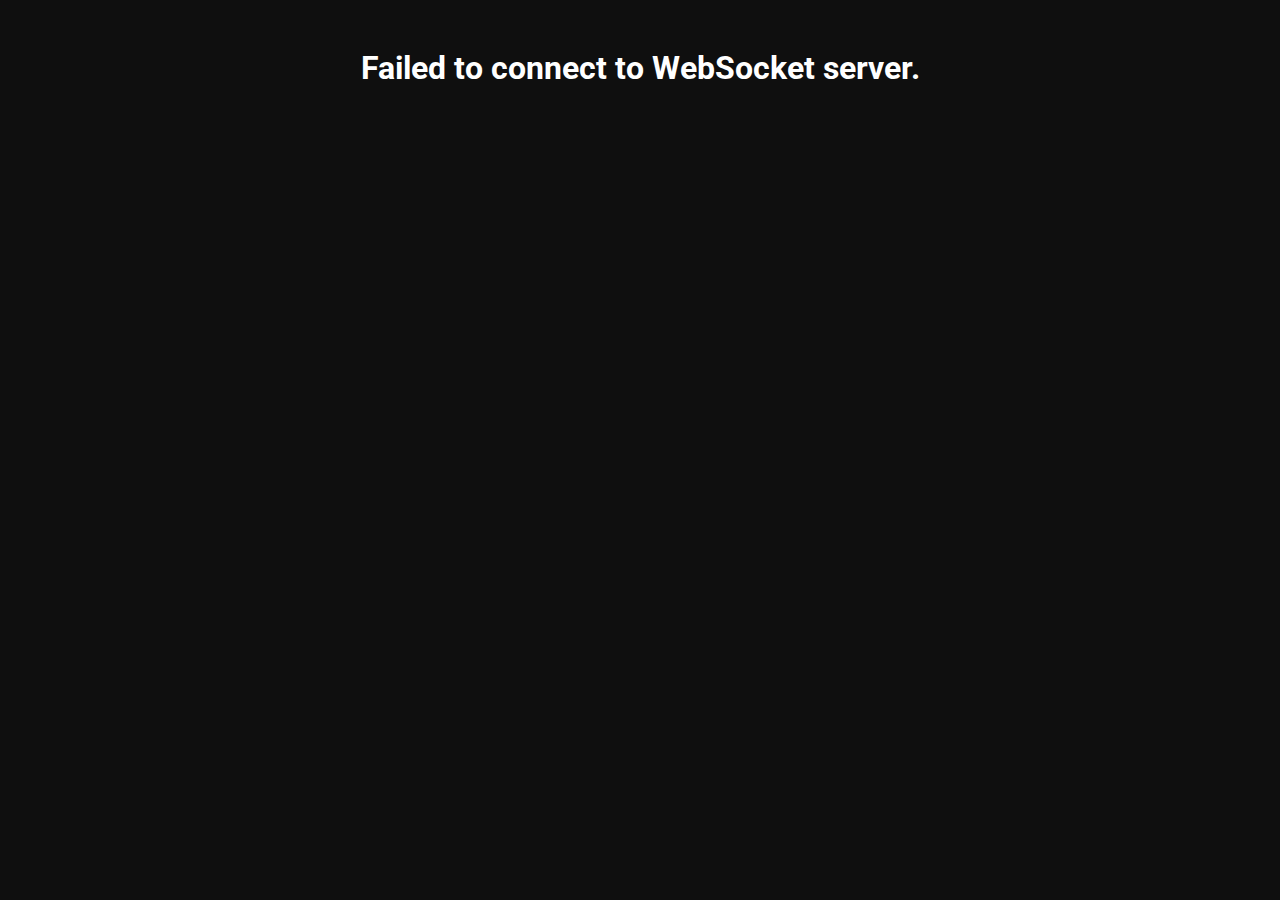
==== clients/web/index.html @ b9c6fa49 "Initial Commit" ====
<!DOCTYPE html>
<html lang="en">
    <head>
        <meta name="viewport" content="width=device-width, initial-scale=1.0">

        <title>Decky Boiii's Stats</title>

        <style>
            @import url('https://fonts.googleapis.com/css2?family=Roboto:ital,wght@0,100;0,300;0,400;0,500;0,700;0,900;1,100;1,300;1,400;1,500;1,700;1,900&display=swap');

            body
            {
                font-family: 'Roboto', Arial, Helvetica, sans-serif;

                background-color: #0f0f0f;
                color: #ffffff;

                overflow-x: hidden;
            }
            
            #grid-container
            {
                display: grid;
                grid-template-columns: auto auto auto;

                padding: 20px;

                position: absolute;
                left: 50%;
                transform: translateX(-50%);
            }

            .panel
            {
                width: 400px;

                background-color: #1b1f1a;

                border-radius: 20px;
                border-style: solid;
                border-color: #30362e;
                border-width: 2px;

                margin-right: 20px;
                margin-bottom: 20px;
            }

            .panel > div
            {
                padding-left: 20px;
                padding-right: 20px;
            }

            .panel > div:nth-of-type(1)
            {
                height: 66px;
                padding-left: 22px;
                display: flex;
                justify-content: space-between;
            }

            .panel > div:nth-of-type(1) > *
            {
                display: inline-block;
            }

            .panel > div:nth-of-type(2)
            {
                padding-bottom: 20px;
            }

            .panel > hr
            {
                margin-top: 0;

                border-color: #30362e;
                border-style: solid;
            }

            .info-table tr
            {
                background-color: #30362e;
            }

            .info-table td:nth-of-type(1)
            {                
                padding-top: 20px;
                padding-bottom: 20px;
                padding-left: 20px;

                border-top-left-radius: 10px;
                border-bottom-left-radius: 10px;
            }

            .info-table td:nth-of-type(2)
            {
                text-align: right;
                
                padding-left: 0;
                padding-right: 20px;

                border-top-right-radius: 10px;
                border-bottom-right-radius: 10px;
            }

            .info-table
            {
                border-spacing: 0 20px;

                width: 100%;
            }

            

            .info-container > div
            {
                margin-top: 20px;
            }

            .info-container > .two-column-text
            {
                background-color: #30362e;
                padding-left: 20px;
                padding-right: 20px;
                border-radius: 10px;

                display: flex;
                justify-content: space-between;
            }

            .info-container > .two-column-text > *
            {
                display: inline-block;
            }

            .info-container > .three-column-status
            {
                display: flex;
                justify-content: space-between;
            }

            .info-container > .three-column-status > div
            {
                display: inline-block;

                width: 106px;
                height: 70px;

                border-radius: 10px;
            }

            .info-container > .three-column-status > div > img
            {
                position: relative;

                top: 50%;
                left: 50%;

                transform: translate(-50%, -50%);
            }




            .status.green
            {
                background-color: #70ff70;
            }

            .status.yellow
            {
                background-color: #fffc4a;
            }

            .status.red
            {
                background-color: #ff2c2c;
            }

            .status.semi-green
            {
                background-color: #60cd60;
            }

            .status.semi-yellow
            {
                background-color: #cccb46;
            }

            .status.semi-red
            {
                background-color: #cc302e;
            }

            .status.small
            {
                width: 10px;
                height: 10px;

                margin-top: 20px;

                border-radius: 100%;
            }

        </style>
    </head>

    <body>

        <div id="grid-container">
            
        </div>

    </body>

    <script>
        setInterval(function() {
            var screenWidth = window.innerWidth;

            var columns = Math.min(Math.floor((screenWidth - (20 * 2)) / (400 + 20)), document.getElementById("grid-container").children.length)

            document.getElementById("grid-container").style.gridTemplateColumns = "auto ".repeat(columns);
            // document.getElementById("grid-container").style.marginRight = (screenWidth - 40 - ((400 + 20) * columns)) / (columns -1) * -1 + "px";
            document.getElementById("grid-container").style.width = columns * 400 + (columns - 1) * 20
        }, 0);
    </script>

    <script>
        const serverIp = 'arduino.declan-reid.me';
        const serverPort = 2053;
        const socketUrl = `wss://${serverIp}:${serverPort}`;

        function connect() {
            const socket = new WebSocket(socketUrl);

            socket.onopen = () => {
                console.log('Connected to server');
                socket.send('get_all_panels');
                setInterval(function(){
                    socket.send('get_all_panels');
                }, 500);
            };

            socket.onmessage = (event) => {
                data_raw = event.data

                if (data_raw.startsWith("error"))
                {
                    document.getElementById("grid-container").innerHTML = "<h1>Something went wrong... oops!</h1>"

                    return;
                }

                data = JSON.parse(event.data);

                switch (data['request'])
                {
                    case "get_all_panels":
                        body_html = ''

                        for (i in data['body'])
                        {
                            panel_data = JSON.parse(data['body'][i])

                            body_html += `<div class="panel" id="panel-${parseInt(i)+1}">`

                            body_html += `<div><h3>${panel_data['name']}</h3><div class="status ${panel_data['status_colour']} small"></div></div>`

                            body_html += `<hr>`
                            
                            body_html += `<div class="info-container">`

                            for (j in panel_data)
                            {
                                if (j != "name" && j != "status_colour") body_html += `<div class="two-column-text"><p><b>${j}</b></p><p>${panel_data[j]}</p></div>`
                            }

                            body_html += `</div>`

                            body_html += `</div>`
                        }

                        document.getElementById("grid-container").innerHTML = body_html

                        break;
                }
            };

            socket.onerror = (error) => {
                console.error('WebSocket error:', error);
                document.getElementById("grid-container").innerHTML = "<h1>Failed to connect to WebSocket server.";
            };

            socket.onclose = () => {
                console.log('Connection closed. Reconnecting...');
                setTimeout(connect, 1000); // Retry after 1 second
            };
        }

        connect(); // Start the connection
    </script>

</html>
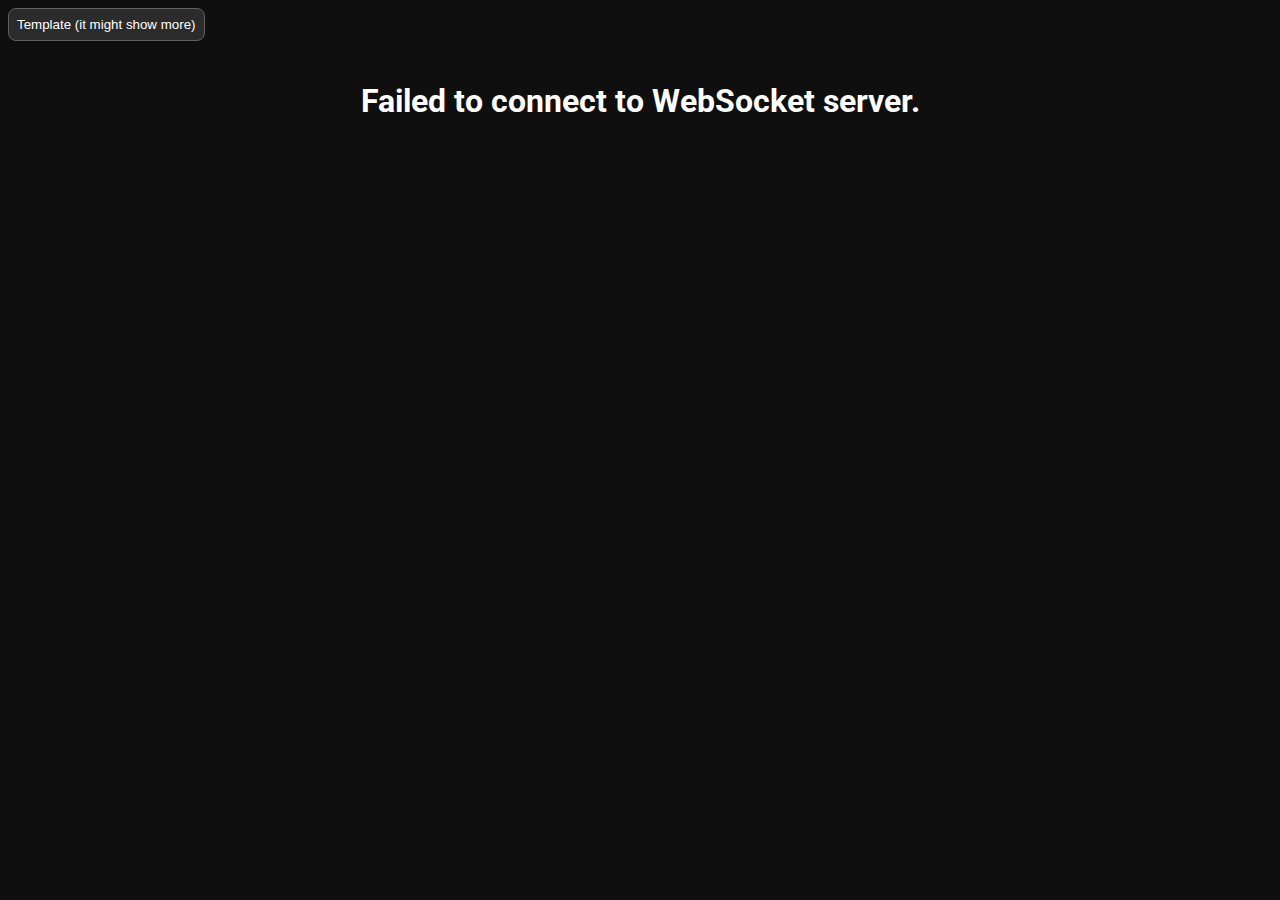
==== commit fadd8157: "add redirect to template for those who want to see more" ====
--- a/clients/web/index.html
+++ b/clients/web/index.html
@@ -1,303 +1,21 @@
 <!DOCTYPE html>
 <html lang="en">
-    <head>
-        <meta name="viewport" content="width=device-width, initial-scale=1.0">
 
-        <title>Decky Boiii's Stats</title>
+<head>
+    <meta name="viewport" content="width=device-width, initial-scale=1.0">
+    <title>Arduino Dashboard</title>
+    <link rel="stylesheet" href="css/home.css">
+</head>
 
-        <style>
-            @import url('https://fonts.googleapis.com/css2?family=Roboto:ital,wght@0,100;0,300;0,400;0,500;0,700;0,900;1,100;1,300;1,400;1,500;1,700;1,900&display=swap');
+<body>
+    <button style="padding: 8px; border-radius: 8px; border-width: 1px; border-style: solid; background-color: #2b2b2b; color: #ffffff; border-color: #606060;" onclick="document.location='https:\/\/arduino.declan-reid.me/Dashboard/template.html'">
+        Template (it might show more)
+    </button>
 
-            body
-            {
-                font-family: 'Roboto', Arial, Helvetica, sans-serif;
-
-                background-color: #0f0f0f;
-                color: #ffffff;
-
-                overflow-x: hidden;
-            }
-            
-            #grid-container
-            {
-                display: grid;
-                grid-template-columns: auto auto auto;
-
-                padding: 20px;
-
-                position: absolute;
-                left: 50%;
-                transform: translateX(-50%);
-            }
-
-            .panel
-            {
-                width: 400px;
-
-                background-color: #1b1f1a;
-
-                border-radius: 20px;
-                border-style: solid;
-                border-color: #30362e;
-                border-width: 2px;
-
-                margin-right: 20px;
-                margin-bottom: 20px;
-            }
-
-            .panel > div
-            {
-                padding-left: 20px;
-                padding-right: 20px;
-            }
-
-            .panel > div:nth-of-type(1)
-            {
-                height: 66px;
-                padding-left: 22px;
-                display: flex;
-                justify-content: space-between;
-            }
-
-            .panel > div:nth-of-type(1) > *
-            {
-                display: inline-block;
-            }
-
-            .panel > div:nth-of-type(2)
-            {
-                padding-bottom: 20px;
-            }
-
-            .panel > hr
-            {
-                margin-top: 0;
-
-                border-color: #30362e;
-                border-style: solid;
-            }
-
-            .info-table tr
-            {
-                background-color: #30362e;
-            }
-
-            .info-table td:nth-of-type(1)
-            {                
-                padding-top: 20px;
-                padding-bottom: 20px;
-                padding-left: 20px;
-
-                border-top-left-radius: 10px;
-                border-bottom-left-radius: 10px;
-            }
-
-            .info-table td:nth-of-type(2)
-            {
-                text-align: right;
-                
-                padding-left: 0;
-                padding-right: 20px;
-
-                border-top-right-radius: 10px;
-                border-bottom-right-radius: 10px;
-            }
-
-            .info-table
-            {
-                border-spacing: 0 20px;
-
-                width: 100%;
-            }
-
-            
-
-            .info-container > div
-            {
-                margin-top: 20px;
-            }
-
-            .info-container > .two-column-text
-            {
-                background-color: #30362e;
-                padding-left: 20px;
-                padding-right: 20px;
-                border-radius: 10px;
-
-                display: flex;
-                justify-content: space-between;
-            }
-
-            .info-container > .two-column-text > *
-            {
-                display: inline-block;
-            }
-
-            .info-container > .three-column-status
-            {
-                display: flex;
-                justify-content: space-between;
-            }
-
-            .info-container > .three-column-status > div
-            {
-                display: inline-block;
-
-                width: 106px;
-                height: 70px;
-
-                border-radius: 10px;
-            }
-
-            .info-container > .three-column-status > div > img
-            {
-                position: relative;
-
-                top: 50%;
-                left: 50%;
-
-                transform: translate(-50%, -50%);
-            }
-
-
-
-
-            .status.green
-            {
-                background-color: #70ff70;
-            }
-
-            .status.yellow
-            {
-                background-color: #fffc4a;
-            }
-
-            .status.red
-            {
-                background-color: #ff2c2c;
-            }
-
-            .status.semi-green
-            {
-                background-color: #60cd60;
-            }
-
-            .status.semi-yellow
-            {
-                background-color: #cccb46;
-            }
-
-            .status.semi-red
-            {
-                background-color: #cc302e;
-            }
-
-            .status.small
-            {
-                width: 10px;
-                height: 10px;
-
-                margin-top: 20px;
-
-                border-radius: 100%;
-            }
-
-        </style>
-    </head>
-
-    <body>
-
-        <div id="grid-container">
-            
-        </div>
-
-    </body>
-
-    <script>
-        setInterval(function() {
-            var screenWidth = window.innerWidth;
-
-            var columns = Math.min(Math.floor((screenWidth - (20 * 2)) / (400 + 20)), document.getElementById("grid-container").children.length)
-
-            document.getElementById("grid-container").style.gridTemplateColumns = "auto ".repeat(columns);
-            // document.getElementById("grid-container").style.marginRight = (screenWidth - 40 - ((400 + 20) * columns)) / (columns -1) * -1 + "px";
-            document.getElementById("grid-container").style.width = columns * 400 + (columns - 1) * 20
-        }, 0);
-    </script>
-
-    <script>
-        const serverIp = 'arduino.declan-reid.me';
-        const serverPort = 2053;
-        const socketUrl = `wss://${serverIp}:${serverPort}`;
-
-        function connect() {
-            const socket = new WebSocket(socketUrl);
-
-            socket.onopen = () => {
-                console.log('Connected to server');
-                socket.send('get_all_panels');
-                setInterval(function(){
-                    socket.send('get_all_panels');
-                }, 500);
-            };
-
-            socket.onmessage = (event) => {
-                data_raw = event.data
-
-                if (data_raw.startsWith("error"))
-                {
-                    document.getElementById("grid-container").innerHTML = "<h1>Something went wrong... oops!</h1>"
-
-                    return;
-                }
-
-                data = JSON.parse(event.data);
-
-                switch (data['request'])
-                {
-                    case "get_all_panels":
-                        body_html = ''
-
-                        for (i in data['body'])
-                        {
-                            panel_data = JSON.parse(data['body'][i])
-
-                            body_html += `<div class="panel" id="panel-${parseInt(i)+1}">`
-
-                            body_html += `<div><h3>${panel_data['name']}</h3><div class="status ${panel_data['status_colour']} small"></div></div>`
-
-                            body_html += `<hr>`
-                            
-                            body_html += `<div class="info-container">`
-
-                            for (j in panel_data)
-                            {
-                                if (j != "name" && j != "status_colour") body_html += `<div class="two-column-text"><p><b>${j}</b></p><p>${panel_data[j]}</p></div>`
-                            }
-
-                            body_html += `</div>`
-
-                            body_html += `</div>`
-                        }
-
-                        document.getElementById("grid-container").innerHTML = body_html
-
-                        break;
-                }
-            };
-
-            socket.onerror = (error) => {
-                console.error('WebSocket error:', error);
-                document.getElementById("grid-container").innerHTML = "<h1>Failed to connect to WebSocket server.";
-            };
-
-            socket.onclose = () => {
-                console.log('Connection closed. Reconnecting...');
-                setTimeout(connect, 1000); // Retry after 1 second
-            };
-        }
-
-        connect(); // Start the connection
-    </script>
+    <div id="grid-container">
+    </div>
+</body>
+<script src="js/fitToScreen.js"></script>
+<script src="js/home.js"></script>
 
 </html>--- a/clients/web/css/home.css
+++ b/clients/web/css/home.css
@@ -0,0 +1,198 @@
+@import url('https://fonts.googleapis.com/css2?family=Roboto:ital,wght@0,100;0,300;0,400;0,500;0,700;0,900;1,100;1,300;1,400;1,500;1,700;1,900&display=swap');
+
+body {
+    font-family: 'Roboto', Arial, Helvetica, sans-serif;
+
+    background-color: #0f0f0f;
+    color: #ffffff;
+
+    overflow-x: hidden;
+}
+
+#grid-container {
+    display: grid;
+    grid-template-columns: auto auto auto;
+
+    padding: 20px;
+
+    position: absolute;
+    left: 50%;
+    transform: translateX(-50%);
+}
+
+.panel {
+    width: 400px;
+
+    background-color: #1b1f1a;
+
+    border-radius: 20px;
+    border-style: solid;
+    border-color: #30362e;
+    border-width: 2px;
+
+    margin-right: 20px;
+    margin-bottom: 20px;
+}
+
+.panel>div {
+    padding-left: 20px;
+    padding-right: 20px;
+}
+
+.panel>div:nth-of-type(1) {
+    height: 66px;
+    padding-left: 22px;
+    display: flex;
+    justify-content: space-between;
+}
+
+.panel>div:nth-of-type(1)>* {
+    display: inline-block;
+}
+
+.panel>div:nth-of-type(2) {
+    padding-bottom: 20px;
+}
+
+.panel>hr {
+    margin-top: 0;
+
+    border-color: #30362e;
+    border-style: solid;
+}
+
+.info-table tr {
+    background-color: #30362e;
+}
+
+.info-table td:nth-of-type(1) {
+    padding-top: 20px;
+    padding-bottom: 20px;
+    padding-left: 20px;
+
+    border-top-left-radius: 10px;
+    border-bottom-left-radius: 10px;
+}
+
+.info-table td:nth-of-type(2) {
+    text-align: right;
+
+    padding-left: 0;
+    padding-right: 20px;
+
+    border-top-right-radius: 10px;
+    border-bottom-right-radius: 10px;
+}
+
+.info-table {
+    border-spacing: 0 20px;
+
+    width: 100%;
+}
+
+
+
+.info-container>div {
+    margin-top: 20px;
+}
+
+.info-container>.two-column-text {
+    background-color: #30362e;
+    padding-left: 20px;
+    padding-right: 20px;
+    border-radius: 10px;
+
+    display: flex;
+    justify-content: space-between;
+}
+
+.info-container>.two-column-text>* {
+    display: inline-block;
+}
+
+.info-container>.three-column-status {
+    display: flex;
+    justify-content: space-between;
+}
+
+.info-container>.three-column-status>div {
+    display: inline-block;
+
+    width: 106px;
+    height: 70px;
+
+    border-radius: 10px;
+}
+
+.info-container>.three-column-status>div>img {
+    position: relative;
+
+    top: 50%;
+    left: 50%;
+
+    transform: translate(-50%, -50%);
+}
+
+
+
+
+.status.green {
+    background-color: #70ff70;
+}
+
+.status.yellow {
+    background-color: #fffc4a;
+}
+
+.status.red {
+    background-color: #ff2c2c;
+}
+
+.status.semi-green {
+    background-color: #60cd60;
+}
+
+.status.semi-yellow {
+    background-color: #cccb46;
+}
+
+.status.semi-red {
+    background-color: #cc302e;
+}
+
+.status.small {
+    width: 10px;
+    height: 10px;
+
+    margin-top: 20px;
+
+    border-radius: 100%;
+}
+
+
+
+#profile {
+    width: 48px;
+    height: 48px;
+
+    border-radius: 100%;
+
+    margin-top: 20px;
+    margin-left: calc(100% - 58px);
+    margin-bottom: 20px;
+
+    transition-duration: 0.2s;
+}
+
+#profile:hover {
+    background-color: #6b6b6b;
+}
+
+#profile > img {
+    width: 40px;
+    width: 40px;
+
+    border-radius: 100%;
+    margin: 4px;
+
+}